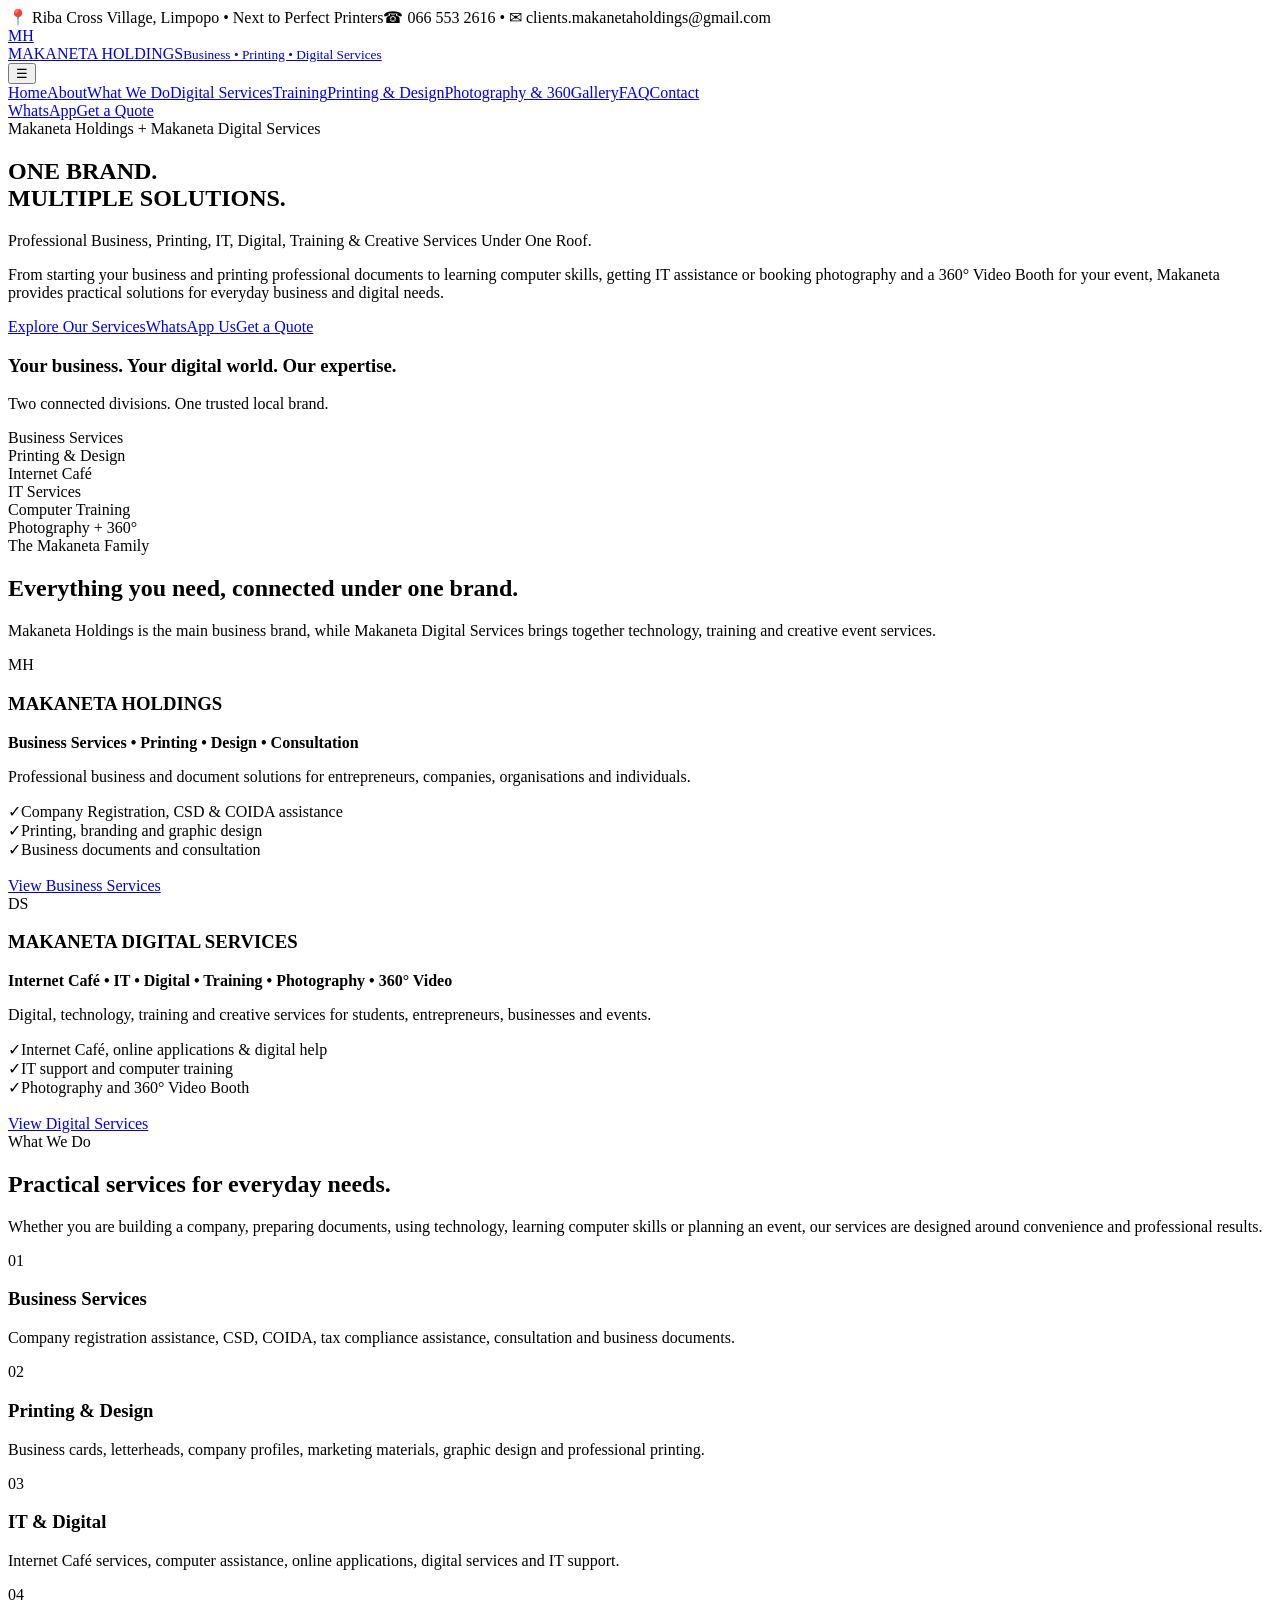
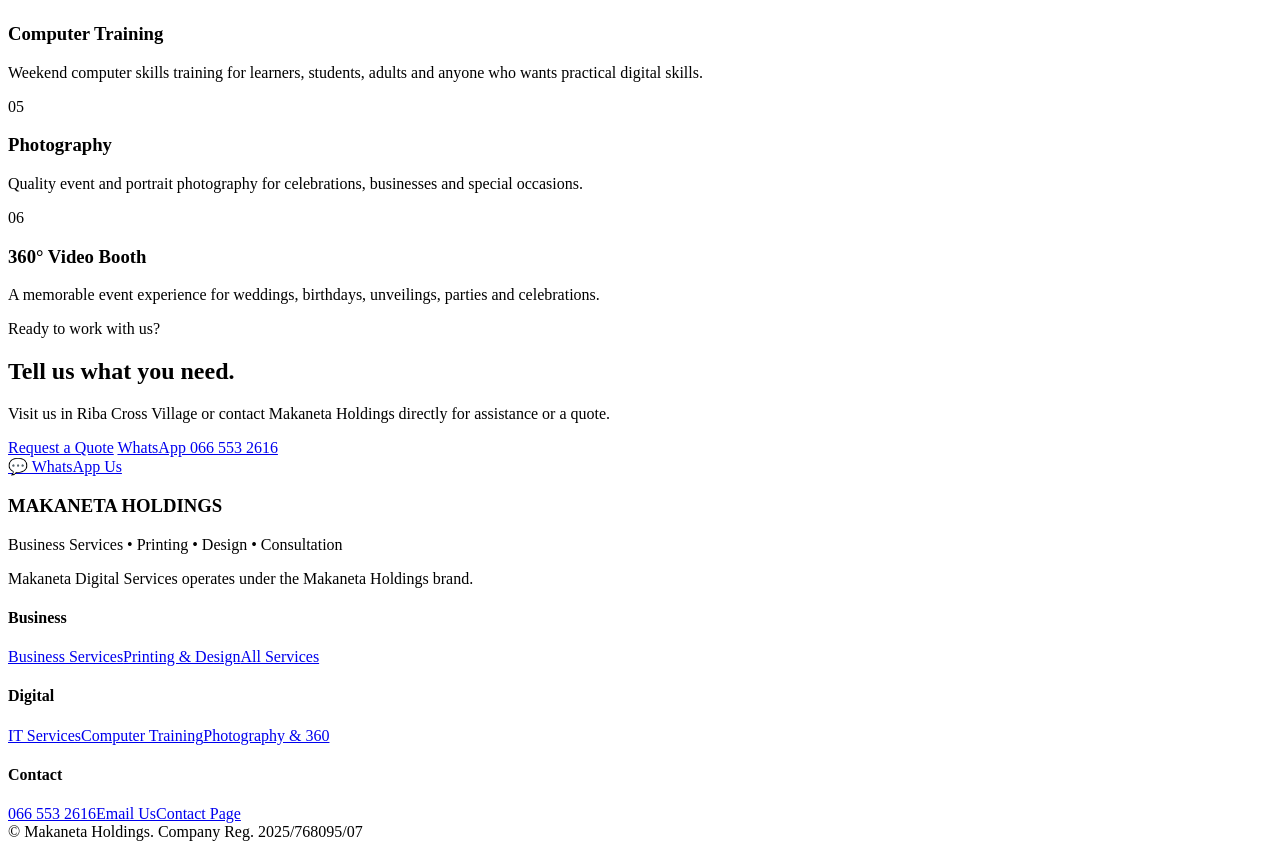
==== index.html @ fd123bc3 "Add files via upload" ====
<!doctype html>
<html lang="en-ZA"><head>
<meta charset="utf-8"><meta name="viewport" content="width=device-width,initial-scale=1">
<title>One Brand. Multiple Solutions. | Makaneta Holdings</title>
<meta name="description" content="Makaneta Holdings and Makaneta Digital Services — business, printing, design, consultation, IT, Internet Café, computer training, photography and 360° event services in Limpopo.">
<meta name="theme-color" content="#0757a8">
<link rel="preconnect" href="https://fonts.googleapis.com"><link rel="preconnect" href="https://fonts.gstatic.com" crossorigin>
<link href="https://fonts.googleapis.com/css2?family=Inter:wght@400;600;700;800;900&display=swap" rel="stylesheet">
<link rel="stylesheet" href="assets/css/style.css">
</head><body>
<div class="topbar"><div class="container"><span>📍 Riba Cross Village, Limpopo • Next to Perfect Printers</span><span>☎ 066 553 2616 • ✉ clients.makanetaholdings@gmail.com</span></div></div>
<header><div class="container nav">
<a class="brand" href="index.html"><div class="logo-box">MH</div><div>MAKANETA HOLDINGS<small>Business • Printing • Digital Services</small></div></a>
<button class="menu-toggle" aria-label="Open menu">☰</button>
<nav class="menu"><a href="index.html" class="active">Home</a><a href="about.html" class="">About</a><a href="services.html" class="">What We Do</a><a href="makaneta-digital-services.html" class="">Digital Services</a><a href="computer-training.html" class="">Training</a><a href="printing-design.html" class="">Printing & Design</a><a href="photography-360.html" class="">Photography & 360</a><a href="gallery.html" class="">Gallery</a><a href="faq.html" class="">FAQ</a><a href="contact.html" class="">Contact</a></nav>
<div class="actions"><a class="btn btn-outline" href="https://wa.me/27665532616">WhatsApp</a><a class="btn btn-primary" href="quote.html">Get a Quote</a></div>
</div></header>

<section class="hero"><div class="container hero-grid">
<div><div class="eyebrow">Makaneta Holdings + Makaneta Digital Services</div>
<h1>ONE BRAND.<br>MULTIPLE SOLUTIONS.</h1>
<p>Professional Business, Printing, IT, Digital, Training & Creative Services Under One Roof.</p>
<p>From starting your business and printing professional documents to learning computer skills, getting IT assistance or booking photography and a 360° Video Booth for your event, Makaneta provides practical solutions for everyday business and digital needs.</p>
<div class="hero-actions"><a class="btn btn-primary" href="services.html">Explore Our Services</a><a class="btn btn-outline" href="https://wa.me/27665532616">WhatsApp Us</a><a class="btn btn-outline" href="quote.html">Get a Quote</a></div></div>
<div class="hero-card"><h3>Your business. Your digital world. Our expertise.</h3><p>Two connected divisions. One trusted local brand.</p><div class="service-mini"><div>Business Services</div><div>Printing & Design</div><div>Internet Café</div><div>IT Services</div><div>Computer Training</div><div>Photography + 360°</div></div></div>
</div></section>
<section><div class="container"><div class="section-head"><div class="kicker">The Makaneta Family</div><h2>Everything you need, connected under one brand.</h2><p>Makaneta Holdings is the main business brand, while Makaneta Digital Services brings together technology, training and creative event services.</p></div>
<div class="cards">
<div class="card"><div class="icon">MH</div><h3>MAKANETA HOLDINGS</h3><p><strong>Business Services • Printing • Design • Consultation</strong></p><p>Professional business and document solutions for entrepreneurs, companies, organisations and individuals.</p><div class="feature-list"><div><span class="check">✓</span>Company Registration, CSD & COIDA assistance</div><div><span class="check">✓</span>Printing, branding and graphic design</div><div><span class="check">✓</span>Business documents and consultation</div></div><br><a class="btn btn-primary" href="business-services.html">View Business Services</a></div>
<div class="card"><div class="icon">DS</div><h3>MAKANETA DIGITAL SERVICES</h3><p><strong>Internet Café • IT • Digital • Training • Photography • 360° Video</strong></p><p>Digital, technology, training and creative services for students, entrepreneurs, businesses and events.</p><div class="feature-list"><div><span class="check">✓</span>Internet Café, online applications & digital help</div><div><span class="check">✓</span>IT support and computer training</div><div><span class="check">✓</span>Photography and 360° Video Booth</div></div><br><a class="btn btn-primary" href="makaneta-digital-services.html">View Digital Services</a></div>
</div></div></section>
<section class="dark"><div class="container"><div class="section-head"><div class="kicker">What We Do</div><h2>Practical services for everyday needs.</h2><p>Whether you are building a company, preparing documents, using technology, learning computer skills or planning an event, our services are designed around convenience and professional results.</p></div>
<div class="service-grid">
<div class="card"><div class="icon">01</div><h3>Business Services</h3><p>Company registration assistance, CSD, COIDA, tax compliance assistance, consultation and business documents.</p></div>
<div class="card"><div class="icon">02</div><h3>Printing & Design</h3><p>Business cards, letterheads, company profiles, marketing materials, graphic design and professional printing.</p></div>
<div class="card"><div class="icon">03</div><h3>IT & Digital</h3><p>Internet Café services, computer assistance, online applications, digital services and IT support.</p></div>
<div class="card"><div class="icon">04</div><h3>Computer Training</h3><p>Weekend computer skills training for learners, students, adults and anyone who wants practical digital skills.</p></div>
<div class="card"><div class="icon">05</div><h3>Photography</h3><p>Quality event and portrait photography for celebrations, businesses and special occasions.</p></div>
<div class="card"><div class="icon">06</div><h3>360° Video Booth</h3><p>A memorable event experience for weddings, birthdays, unveilings, parties and celebrations.</p></div>
</div></div></section>
<section><div class="container"><div class="cta"><div class="split"><div><div class="eyebrow">Ready to work with us?</div><h2>Tell us what you need.</h2><p>Visit us in Riba Cross Village or contact Makaneta Holdings directly for assistance or a quote.</p></div><div><a class="btn btn-outline" href="quote.html">Request a Quote</a> <a class="btn btn-outline" href="https://wa.me/27665532616">WhatsApp 066 553 2616</a></div></div></div></div></section>

<a class="whatsapp" href="https://wa.me/27665532616?text=Hello%20Makaneta%20Holdings%2C%20I%20would%20like%20to%20enquire." target="_blank">💬 WhatsApp Us</a>
<footer><div class="container footer-grid">
<div><h3>MAKANETA HOLDINGS</h3><p>Business Services • Printing • Design • Consultation</p><p>Makaneta Digital Services operates under the Makaneta Holdings brand.</p></div>
<div><h4>Business</h4><a href="business-services.html">Business Services</a><a href="printing-design.html">Printing & Design</a><a href="services.html">All Services</a></div>
<div><h4>Digital</h4><a href="it-services.html">IT Services</a><a href="computer-training.html">Computer Training</a><a href="photography-360.html">Photography & 360</a></div>
<div><h4>Contact</h4><a href="tel:0665532616">066 553 2616</a><a href="mailto:clients.makanetaholdings@gmail.com">Email Us</a><a href="contact.html">Contact Page</a></div>
</div><div class="container copyright">© <span class="year"></span> Makaneta Holdings. Company Reg. 2025/768095/07</div></footer>
<script src="assets/js/script.js"></script></body></html>
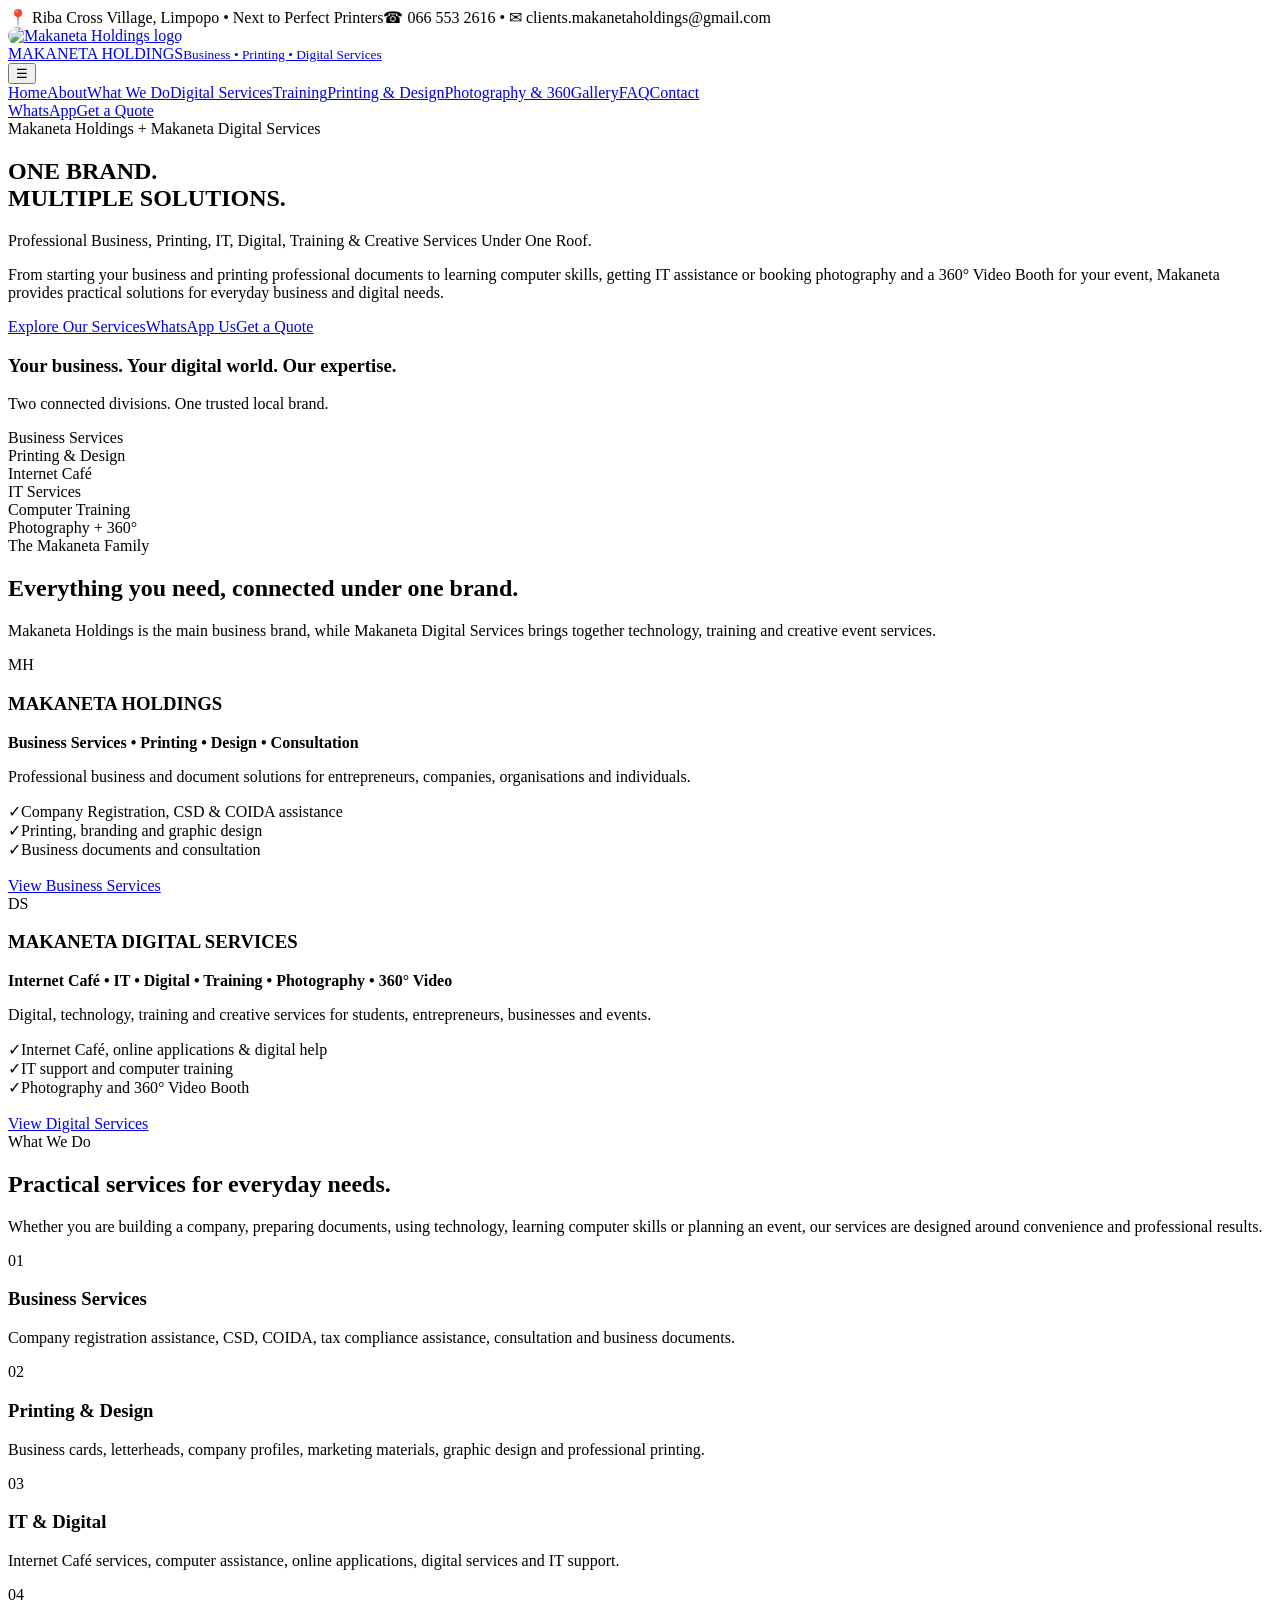
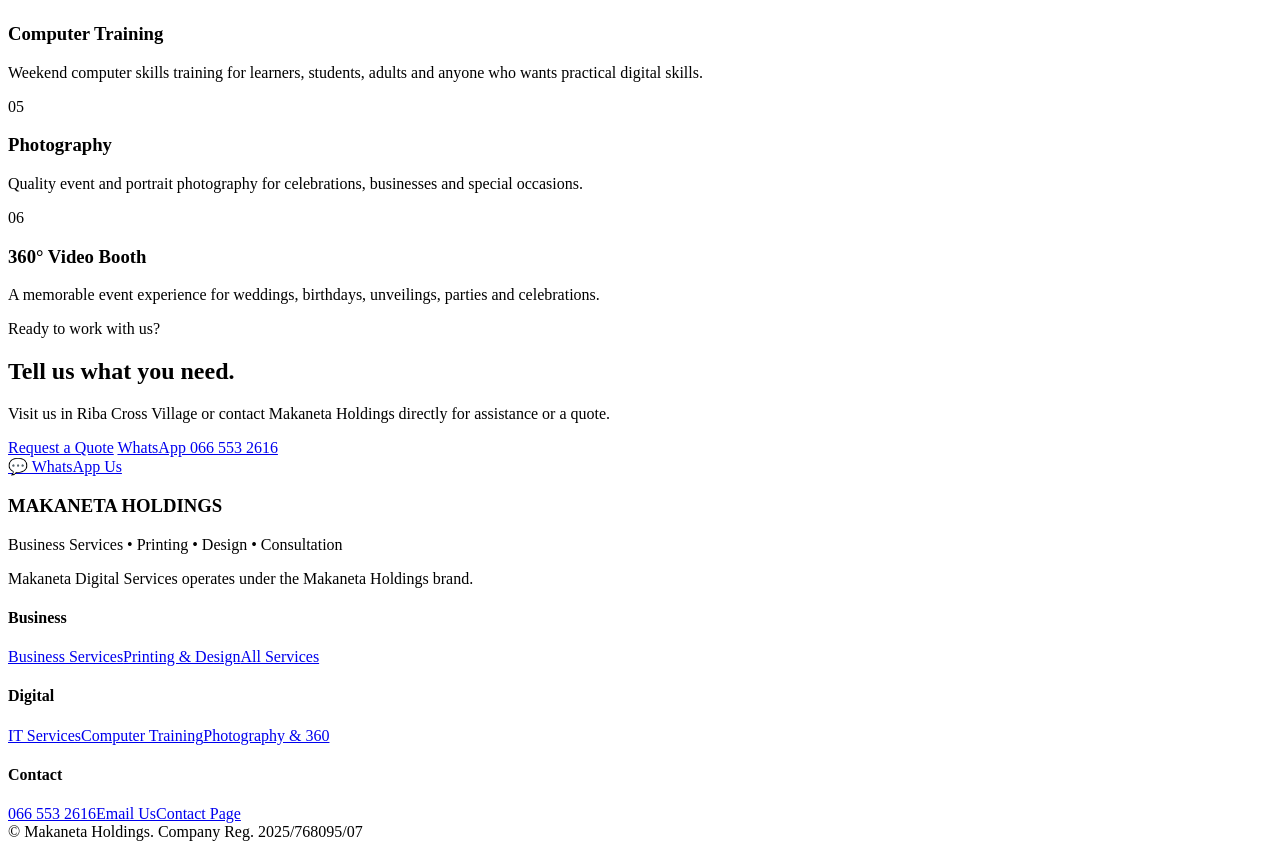
==== commit 7243692d: "Add files via upload" ====
--- a/index.html
+++ b/index.html
@@ -10,7 +10,7 @@
 </head><body>
 <div class="topbar"><div class="container"><span>📍 Riba Cross Village, Limpopo • Next to Perfect Printers</span><span>☎ 066 553 2616 • ✉ clients.makanetaholdings@gmail.com</span></div></div>
 <header><div class="container nav">
-<a class="brand" href="index.html"><div class="logo-box">MH</div><div>MAKANETA HOLDINGS<small>Business • Printing • Digital Services</small></div></a>
+<a class="brand" href="index.html"><div class="logo-box"><img src="assets/images/makaneta-logo.jpeg" alt="Makaneta Holdings logo" style="width:100%;height:100%;object-fit:contain;border-radius:12px;"></div><div>MAKANETA HOLDINGS<small>Business • Printing • Digital Services</small></div></a>
 <button class="menu-toggle" aria-label="Open menu">☰</button>
 <nav class="menu"><a href="index.html" class="active">Home</a><a href="about.html" class="">About</a><a href="services.html" class="">What We Do</a><a href="makaneta-digital-services.html" class="">Digital Services</a><a href="computer-training.html" class="">Training</a><a href="printing-design.html" class="">Printing & Design</a><a href="photography-360.html" class="">Photography & 360</a><a href="gallery.html" class="">Gallery</a><a href="faq.html" class="">FAQ</a><a href="contact.html" class="">Contact</a></nav>
 <div class="actions"><a class="btn btn-outline" href="https://wa.me/27665532616">WhatsApp</a><a class="btn btn-primary" href="quote.html">Get a Quote</a></div>
